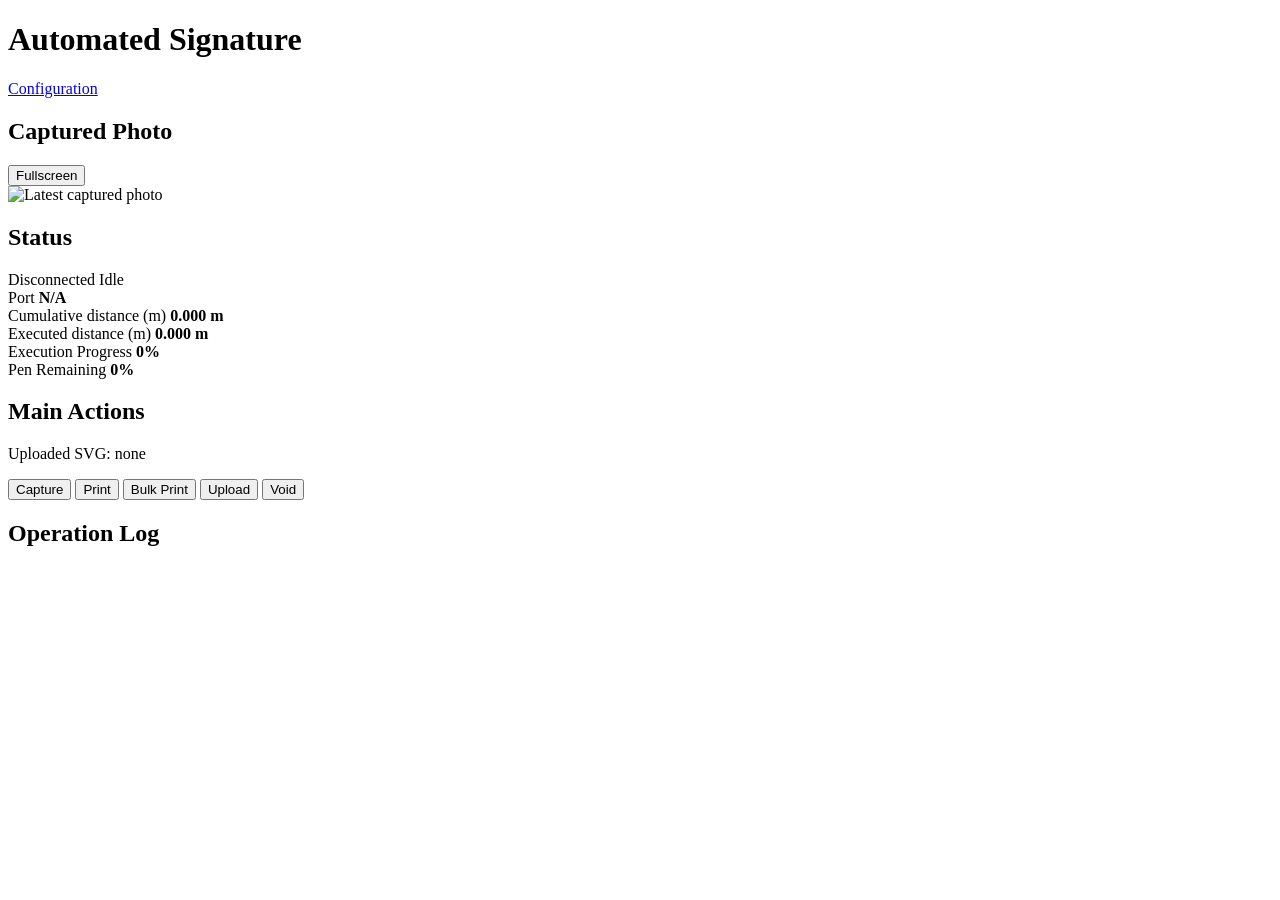
==== PythonVersion/flask_app/static/index.html @ 63422355 "Add bulk print functionality to the API and frontend - Introduced a new API endpoint `/api/print/bul" ====
<!doctype html>
<html lang="en">
<head>
  <meta charset="utf-8">
  <meta name="viewport" content="width=device-width, initial-scale=1">
  <title>Automated Signature</title>
  <link rel="stylesheet" href="/static/styles.css">
</head>
<body>
  <main class="container">
    <header class="topbar">
      <h1>Automated Signature</h1>
      <a class="nav-link" href="/configuration">Configuration</a>
    </header>

    <section class="dashboard-row">
      <section class="card">
        <h2>Captured Photo</h2>
        <div class="capture-photo-actions">
          <button id="captureFullscreenBtn" type="button">Fullscreen</button>
        </div>
        <img id="capturePreview" alt="Latest captured photo" />
      </section>

      <div class="stack-column">
        <section class="card">
          <h2>Status</h2>
          <div class="status-badges">
            <span id="statusConnectionBadge" class="badge">Disconnected</span>
            <span id="statusBusyBadge" class="badge">Idle</span>
          </div>
          <div class="status-panel">
            <div class="metric-row">
              <span>Port</span>
              <strong id="statusPort">N/A</strong>
            </div>
            <div class="metric-row">
              <span>Cumulative distance (m)</span>
              <strong id="statusCumulativeDistance">0.000 m</strong>
            </div>
            <div class="metric-row">
              <span>Executed distance (m)</span>
              <strong id="statusExecutedDistance">0.000 m</strong>
            </div>
          </div>
          <div class="progress-section">
            <div class="progress-header">
              <span>Execution Progress</span>
              <strong id="statusExecutionPercent">0%</strong>
            </div>
            <div class="progress-track">
              <div id="statusExecutionFill" class="progress-fill"></div>
            </div>
          </div>
          <div class="progress-section">
            <div class="progress-header">
              <span>Pen Remaining</span>
              <strong id="statusPenRemaining">0%</strong>
            </div>
            <div class="progress-track">
              <div id="statusPenFill" class="progress-fill"></div>
            </div>
          </div>
        </section>

        <section class="card">
          <h2>Main Actions</h2>
          <p id="uploadedSvgLabel">Uploaded SVG: none</p>
          <div class="button-row">
            <button id="captureBtn" class="primary">Capture</button>
            <button id="printBtn" class="primary">Print</button>
            <button id="bulkPrintBtn" class="primary">Bulk Print</button>
            <button id="uploadBtn" class="primary">Upload</button>
            <button id="voidBtn" class="primary">Void</button>
          </div>
          <input id="svgFileInput" type="file" accept=".svg,image/svg+xml" hidden>
        </section>
      </div>
    </section>

    <section class="card">
      <h2>Operation Log</h2>
      <div id="logBox" class="log-box"></div>
    </section>
  </main>

  <script src="/static/common.js"></script>
  <script src="/static/app.js"></script>
</body>
</html>
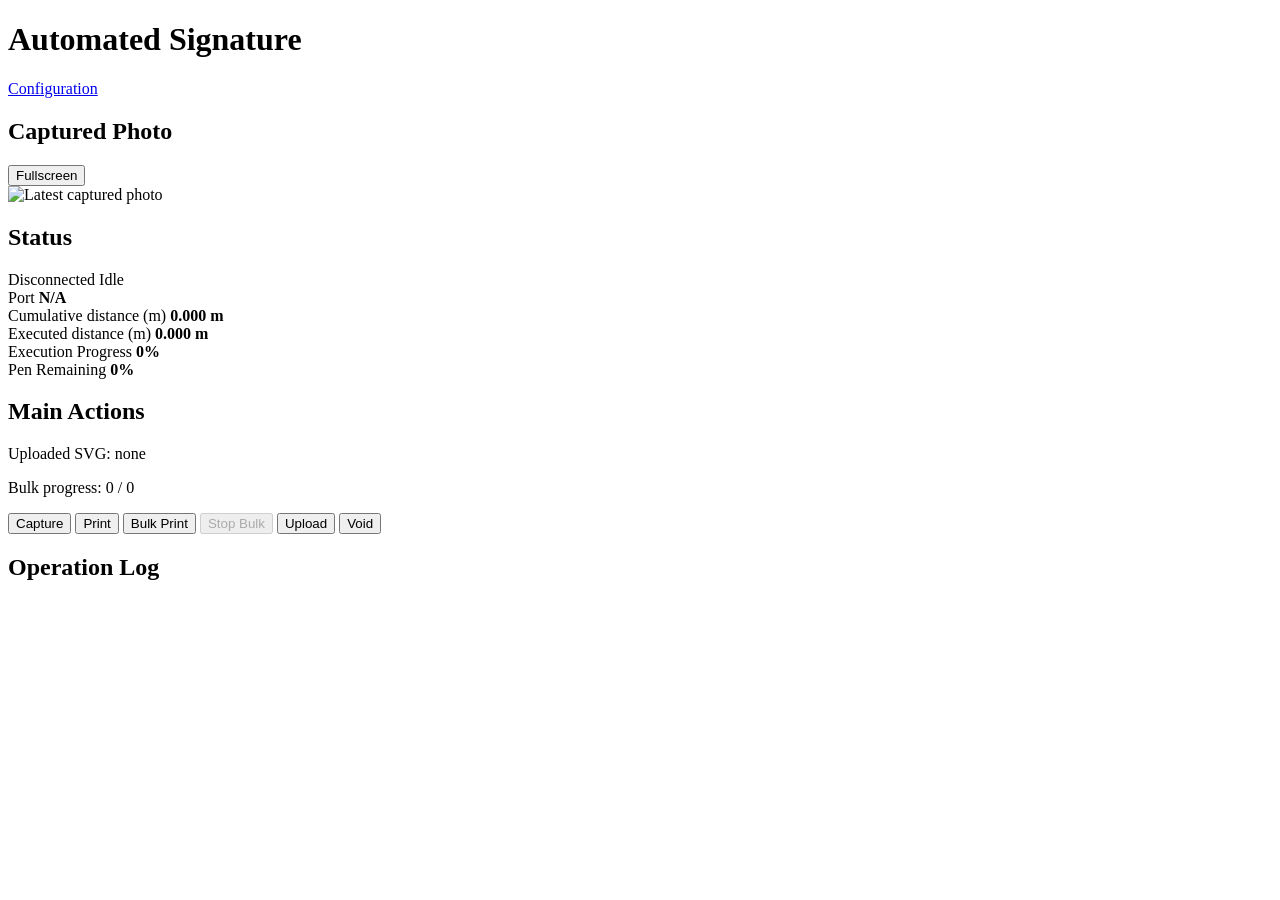
==== commit b8f2e0a8: "Implement bulk print stop functionality and enhance UI for bulk operations - Added a new API endpoin" ====
--- a/PythonVersion/flask_app/static/index.html
+++ b/PythonVersion/flask_app/static/index.html
@@ -66,10 +66,12 @@
         <section class="card">
           <h2>Main Actions</h2>
           <p id="uploadedSvgLabel">Uploaded SVG: none</p>
+          <p id="bulkProgressLabel">Bulk progress: 0 / 0</p>
           <div class="button-row">
             <button id="captureBtn" class="primary">Capture</button>
             <button id="printBtn" class="primary">Print</button>
             <button id="bulkPrintBtn" class="primary">Bulk Print</button>
+            <button id="stopBulkBtn" class="primary" disabled>Stop Bulk</button>
             <button id="uploadBtn" class="primary">Upload</button>
             <button id="voidBtn" class="primary">Void</button>
           </div>
